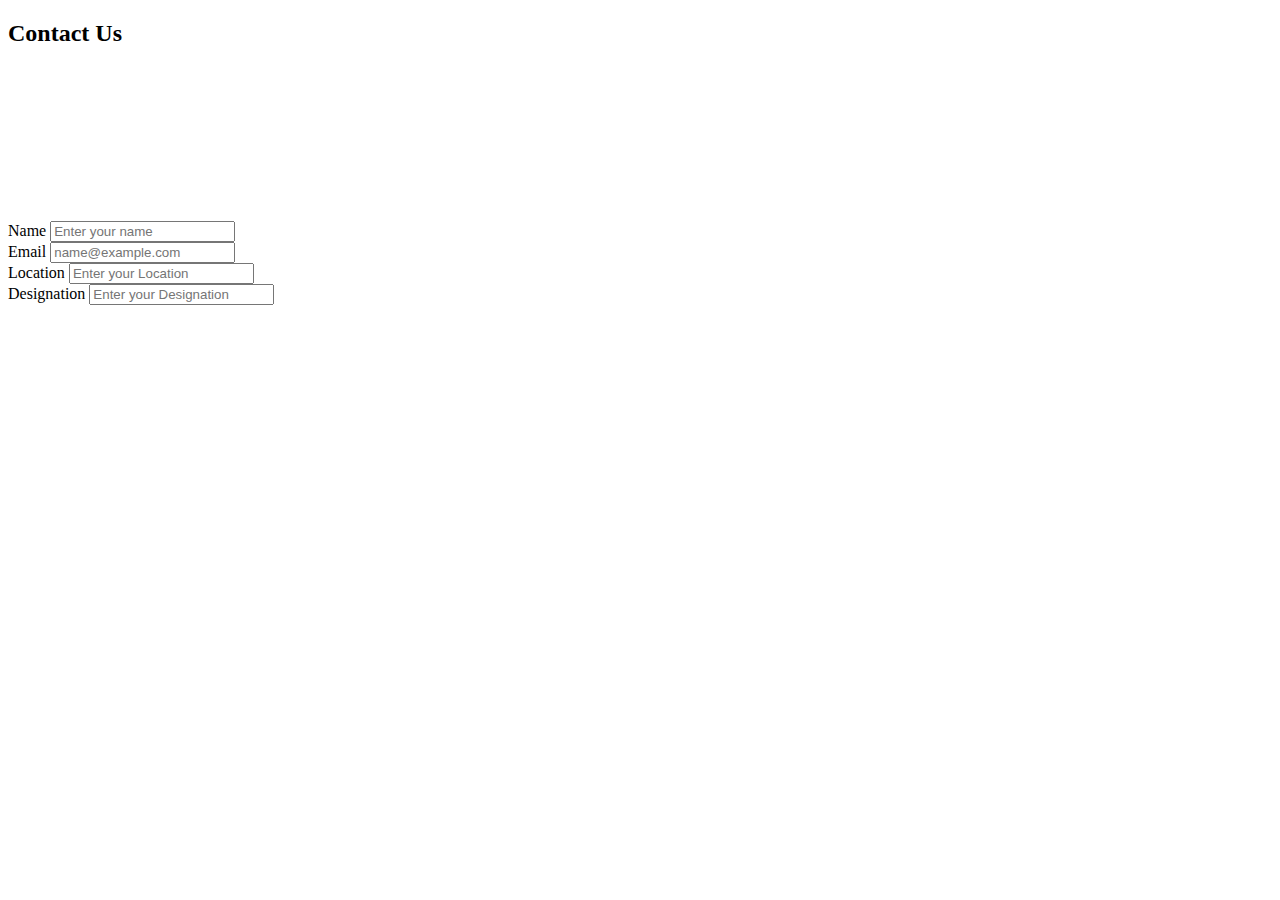
==== contact.html @ aaee58f7 "Add files via upload" ====
<!DOCTYPE html>
<html lang="en">
<head>
    <meta charset="UTF-8">
    <meta http-equiv="X-UA-Compatible" content="IE=edge">
    <meta name="viewport" content="width=device-width, initial-scale=1.0">
    <link href="https://cdn.jsdelivr.net/npm/bootstrap@5.0.2/dist/css/bootstrap.min.css" rel="stylesheet" integrity="sha384-EVSTQN3/azprG1Anm3QDgpJLIm9Nao0Yz1ztcQTwFspd3yD65VohhpuuCOmLASjC" crossorigin="anonymous">
    <script src="https://cdn.jsdelivr.net/npm/bootstrap@5.0.2/dist/js/bootstrap.bundle.min.js" integrity="sha384-MrcW6ZMFYlzcLA8Nl+NtUVF0sA7MsXsP1UyJoMp4YLEuNSfAP+JcXn/tWtIaxVXM" crossorigin="anonymous"></script>
    <title>Document</title>
</head>
<body>
    <h2 class="mt-2">Contact Us</h2>
    <div class="row row-cols-1 row-cols-md-2 g-4">
        <div class="col">
          <div class="card">
            <div class="card-body">
                <iframe name="iframe_a"
                src="https://www.google.com/maps/embed?pb=!1m14!1m12!1m3!1d15130.55611309448!2d73.90069749999999!3d18.5452074!2m3!1f0!2f0!3f0!3m2!1i1024!2i768!4f13.1!5e0!3m2!1sen!2sin!4v1673937188070!5m2!1sen!2sin"
                width="100%" height="100%" style="border:0;" allowfullscreen="" loading="lazy"
                referrerpolicy="no-referrer-when-downgrade"></iframe>
            </div>
          </div>
        </div>
        <div class="col">
            <div class="card">
              <div class="card-body">
                <div class="mb-3">
                    <label for="exampleFormControlInput1" class="form-label">Name</label>
                    <input type="text" class="form-control" id="exampleFormControlInput1" placeholder="Enter your name">
                  </div>
                <div class="mb-3">
                <label for="exampleFormControlInput1" class="form-label">Email</label>
                <input type="email" class="form-control" id="exampleFormControlInput1" placeholder="name@example.com">
              </div>
              <div class="mb-3">
                <label for="exampleFormControlInput1" class="form-label">Location</label>
                <input type="text" class="form-control" id="exampleFormControlInput1" placeholder="Enter your Location">
              </div>
              <div class="mb-3">
                <label for="exampleFormControlInput1" class="form-label">Designation</label>
                <input type="text" class="form-control" id="exampleFormControlInput1" placeholder="Enter your Designation">
              </div>
              </div>
            </div>
        </div>
     
    
</body>
</html>
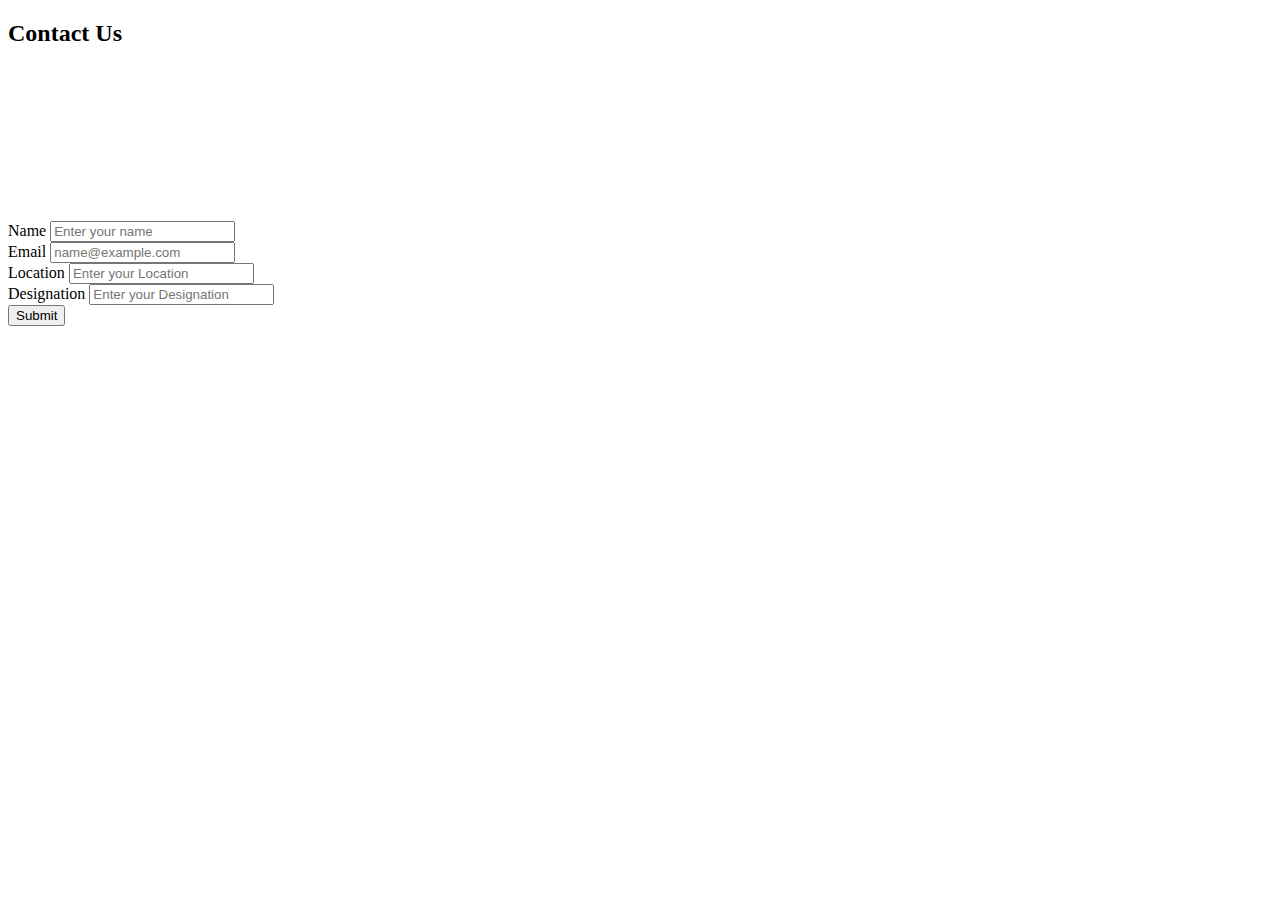
==== commit 8b59b236: "Add files via upload" ====
--- a/contact.html
+++ b/contact.html
@@ -7,8 +7,28 @@
     <link href="https://cdn.jsdelivr.net/npm/bootstrap@5.0.2/dist/css/bootstrap.min.css" rel="stylesheet" integrity="sha384-EVSTQN3/azprG1Anm3QDgpJLIm9Nao0Yz1ztcQTwFspd3yD65VohhpuuCOmLASjC" crossorigin="anonymous">
     <script src="https://cdn.jsdelivr.net/npm/bootstrap@5.0.2/dist/js/bootstrap.bundle.min.js" integrity="sha384-MrcW6ZMFYlzcLA8Nl+NtUVF0sA7MsXsP1UyJoMp4YLEuNSfAP+JcXn/tWtIaxVXM" crossorigin="anonymous"></script>
     <title>Document</title>
+    <script>
+        function jfunc1()
+        {
+            
+        
+        var name=t1.value
+        
+        var name=frm1.t1.value;
+        if(name=="")
+            {
+                alert("Name Required")
+
+            }
+            else
+            {
+                alert("Go Ahead")
+            }
+        }
+    </script>
 </head>
 <body>
+    
     <h2 class="mt-2">Contact Us</h2>
     <div class="row row-cols-1 row-cols-md-2 g-4">
         <div class="col">
@@ -21,12 +41,14 @@
             </div>
           </div>
         </div>
+<form name="frm1">
         <div class="col">
             <div class="card">
               <div class="card-body">
                 <div class="mb-3">
-                    <label for="exampleFormControlInput1" class="form-label">Name</label>
-                    <input type="text" class="form-control" id="exampleFormControlInput1" placeholder="Enter your name">
+
+                    <label for="exampleFormControlInput1" class="form-label" >Name</label>
+                    <input type="text" name="t1" class="form-control" id="exampleFormControlInput1" placeholder="Enter your name" ">
                   </div>
                 <div class="mb-3">
                 <label for="exampleFormControlInput1" class="form-label">Email</label>
@@ -40,10 +62,11 @@
                 <label for="exampleFormControlInput1" class="form-label">Designation</label>
                 <input type="text" class="form-control" id="exampleFormControlInput1" placeholder="Enter your Designation">
               </div>
+              <input type="button" value="Submit" onclick="jfunc1()">
               </div>
             </div>
         </div>
-     
-    
+    </form>
+    </div>
 </body>
 </html>